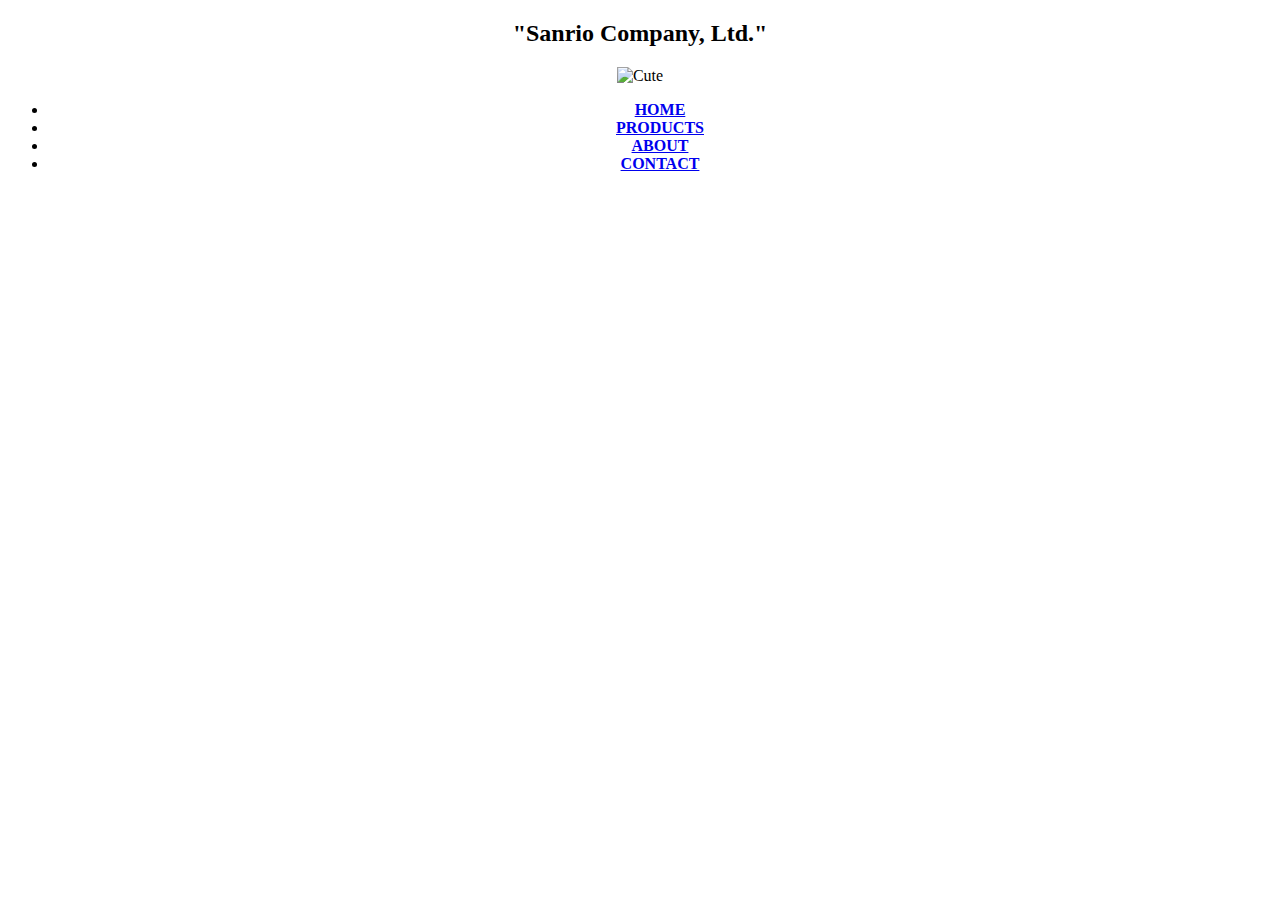
==== index.html @ 08e3979f "Rename MY FIRST WEBSITE.html to index.html" ====
<!doctype html>
<html>
<head>
<title> My First Website </title>
<link rel="stylesheet"type="text/css"href="template.css">
<body background = "C:\Users\PC02\Desktop\BIT 2 - A Day\BALBUENA,SHERJHEN S\HTML\download (2).jpg"> 
</head>
<body>
<h2><center>"Sanrio Company, Ltd."</center></h2>
<center><img src="C:\Users\PC02\Desktop\BIT 2 - A Day\BALBUENA,SHERJHEN S\HTML\4962.png" alt= "Cute" height=200x; width=200px;>
	
	<b><ul>
	<li><a href="home.html"> HOME </li>
	<li><a href="product.html"> PRODUCTS </li>
	<li><a href="About.html">ABOUT </li>
	<li><a href="Contact.html"> CONTACT </li>
	</ul>
	</ul><b></center>
	
	
	</body>
	</html>
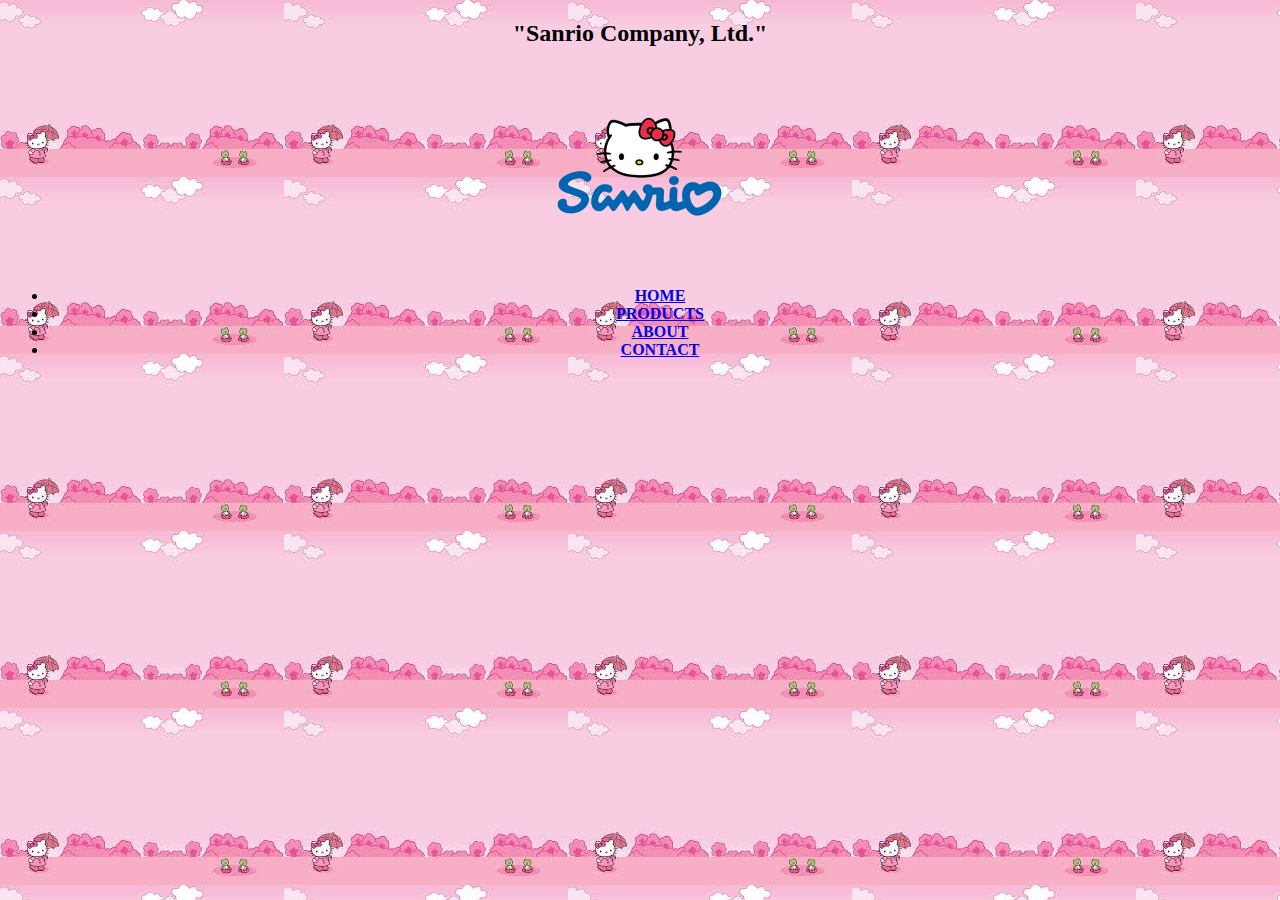
==== commit 751b566f: "Update index.html" ====
--- a/index.html
+++ b/index.html
@@ -3,11 +3,11 @@
 <head>
 <title> My First Website </title>
 <link rel="stylesheet"type="text/css"href="template.css">
-<body background = "C:\Users\PC02\Desktop\BIT 2 - A Day\BALBUENA,SHERJHEN S\HTML\download (2).jpg"> 
+<body background = "download (2).jpg"> 
 </head>
 <body>
 <h2><center>"Sanrio Company, Ltd."</center></h2>
-<center><img src="C:\Users\PC02\Desktop\BIT 2 - A Day\BALBUENA,SHERJHEN S\HTML\4962.png" alt= "Cute" height=200x; width=200px;>
+<center><img src="4962.png" alt= "Cute" height=200x; width=200px;>
 	
 	<b><ul>
 	<li><a href="home.html"> HOME </li>
